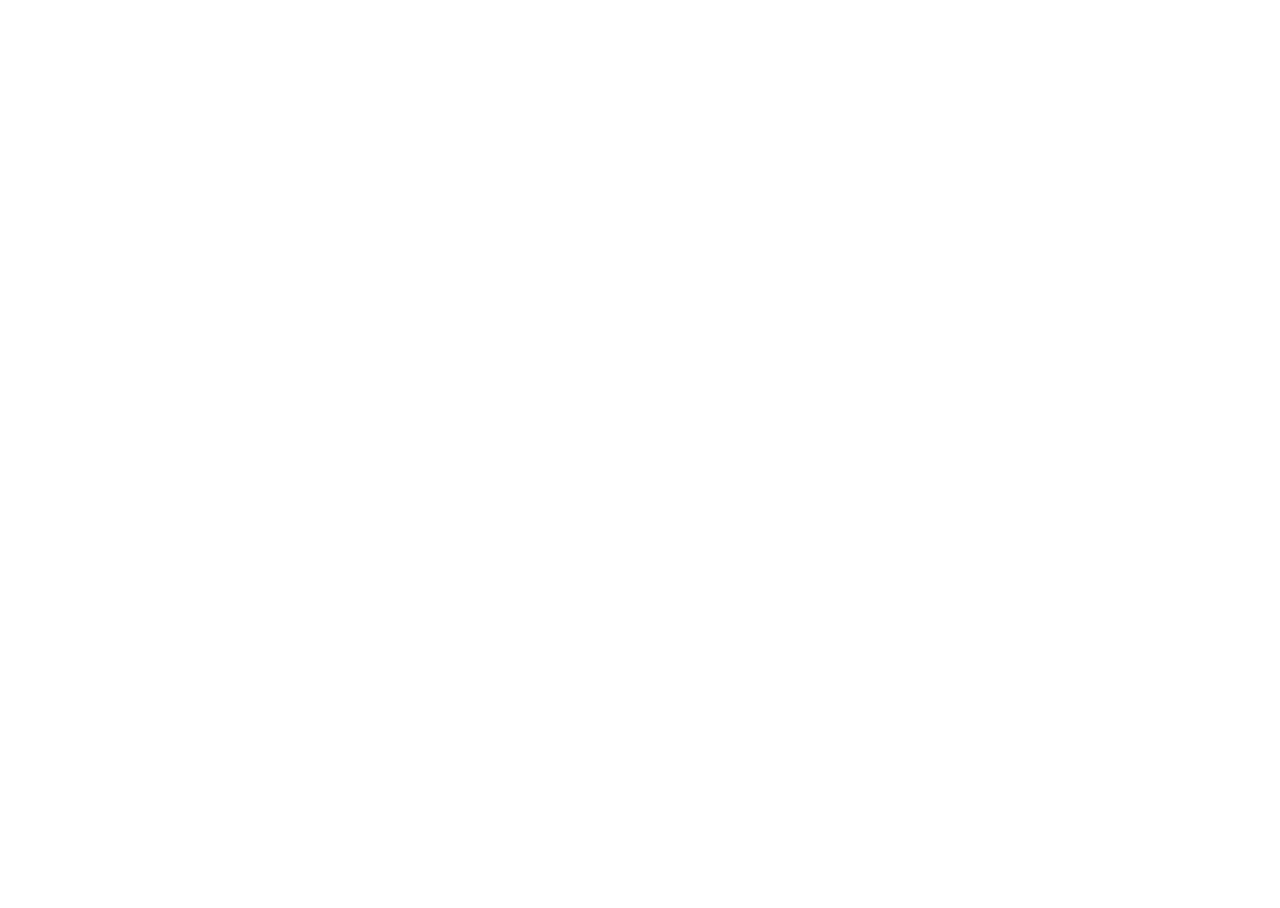
==== app/index.html @ 554d68be "Computer version (viewer-only) — Phase 15" ====
<!DOCTYPE html>
<html lang="en">
  <head><meta http-equiv="Content-Security-Policy" content="default-src 'self'; script-src 'self'; style-src 'self' 'unsafe-inline'; img-src 'self' data: blob: https://tiles.openfreemap.org; font-src 'self' data:; connect-src 'self' https://buehyhbanyznpiudfgoa.supabase.co wss://buehyhbanyznpiudfgoa.supabase.co https://tiles.openfreemap.org; worker-src blob:; child-src blob:; object-src 'none'; base-uri 'none'; form-action 'none'"><meta name="referrer" content="no-referrer">
    <meta charset="utf-8" />
    <meta httpEquiv="X-UA-Compatible" content="IE=edge" />
    <meta name="viewport" content="width=device-width, initial-scale=1, shrink-to-fit=no" />
    <title>Family Safety</title>
    <!-- The `react-native-web` recommended style reset: https://necolas.github.io/react-native-web/docs/setup/#root-element -->
    <style id="expo-reset">
      /* These styles make the body full-height */
      html,
      body {
        height: 100%;
      }
      /* These styles disable body scrolling if you are using <ScrollView> */
      body {
        overflow: hidden;
      }
      /* These styles make the root element full-height */
      #root {
        display: flex;
        height: 100%;
        flex: 1;
      }
    </style>
  <link rel="preload" href="/family-safety-site/app/_expo/static/css/maplibre-gl-251fdbfda84eb147f0a36795135ef43b.css" as="style">
<link rel="stylesheet" href="/family-safety-site/app/_expo/static/css/maplibre-gl-251fdbfda84eb147f0a36795135ef43b.css"></head>

  <body>
    <!-- Use static rendering with Expo Router to support running without JavaScript. -->
    <noscript>
      You need to enable JavaScript to run this app.
    </noscript>
    <!-- The root element for your Expo app. -->
    <div id="root"></div>
  <script src="/family-safety-site/app/_expo/static/js/web/index-5ecaf9547c0fe1ade78b9d2d9eaf068d.js" defer></script>
</body>
</html>
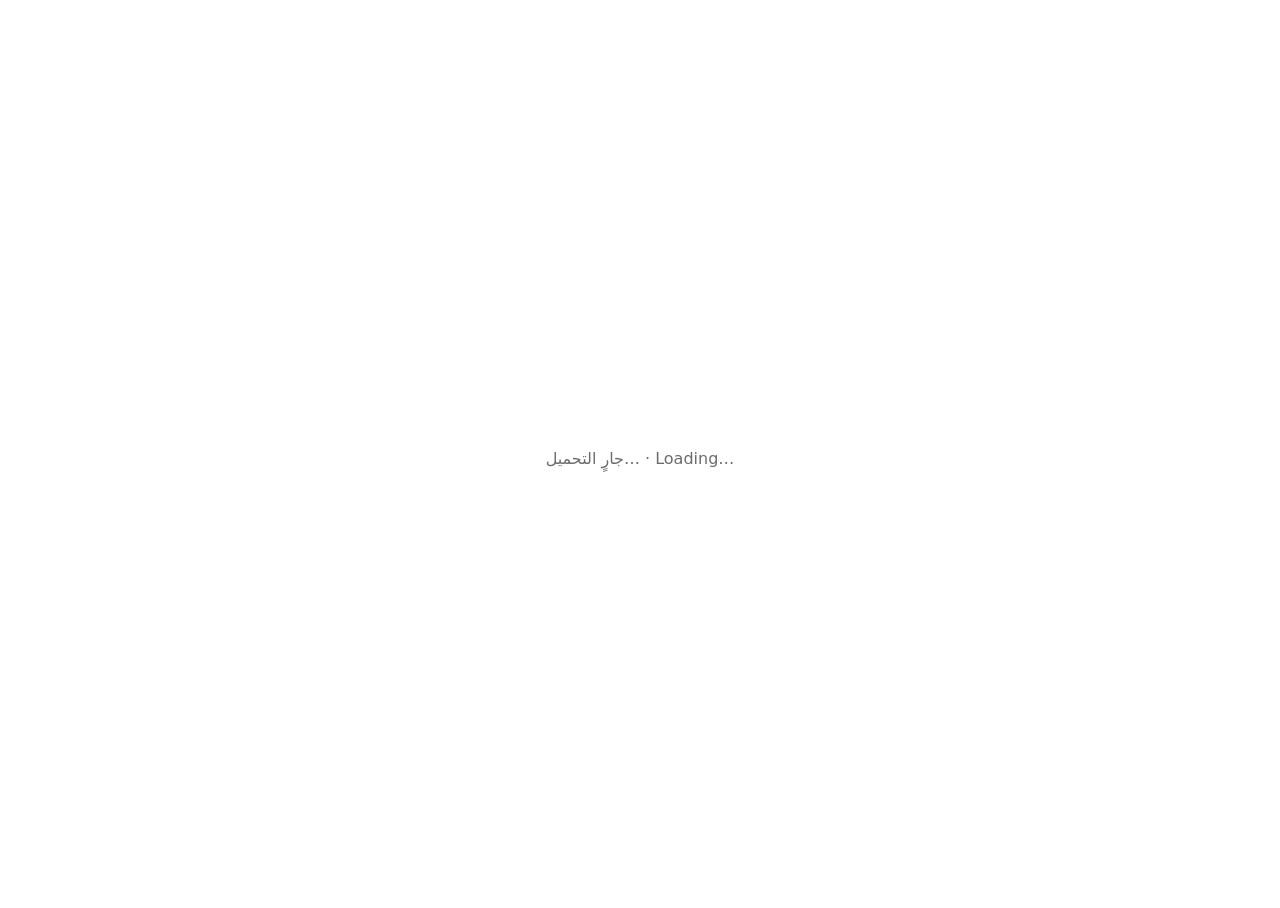
==== commit 62163368: "Performance: fewer reloads, loading placeholder (Phase 16)" ====
--- a/app/index.html
+++ b/app/index.html
@@ -1,7 +1,7 @@
 <!DOCTYPE html>
 <html lang="en">
-  <head><meta http-equiv="Content-Security-Policy" content="default-src 'self'; script-src 'self'; style-src 'self' 'unsafe-inline'; img-src 'self' data: blob: https://tiles.openfreemap.org; font-src 'self' data:; connect-src 'self' https://buehyhbanyznpiudfgoa.supabase.co wss://buehyhbanyznpiudfgoa.supabase.co https://tiles.openfreemap.org; worker-src blob:; child-src blob:; object-src 'none'; base-uri 'none'; form-action 'none'"><meta name="referrer" content="no-referrer">
-    <meta charset="utf-8" />
+  <head>
+    <meta charset="utf-8" /><meta http-equiv="Content-Security-Policy" content="default-src 'self'; script-src 'self'; style-src 'self' 'unsafe-inline'; img-src 'self' data: blob: https://tiles.openfreemap.org; font-src 'self' data:; connect-src 'self' https://buehyhbanyznpiudfgoa.supabase.co wss://buehyhbanyznpiudfgoa.supabase.co https://tiles.openfreemap.org; worker-src blob:; child-src blob:; object-src 'none'; base-uri 'none'; form-action 'none'"><meta name="referrer" content="no-referrer">
     <meta httpEquiv="X-UA-Compatible" content="IE=edge" />
     <meta name="viewport" content="width=device-width, initial-scale=1, shrink-to-fit=no" />
     <title>Family Safety</title>
@@ -32,7 +32,7 @@
       You need to enable JavaScript to run this app.
     </noscript>
     <!-- The root element for your Expo app. -->
-    <div id="root"></div>
-  <script src="/family-safety-site/app/_expo/static/js/web/index-5ecaf9547c0fe1ade78b9d2d9eaf068d.js" defer></script>
+    <div id="root"><p style="margin:auto;font-family:system-ui,sans-serif;color:#6B6B6B">جارٍ التحميل… · Loading…</p></div>
+  <script src="/family-safety-site/app/_expo/static/js/web/index-bb213dc8c31134310bdb374459ae2f53.js" defer></script>
 </body>
 </html>
